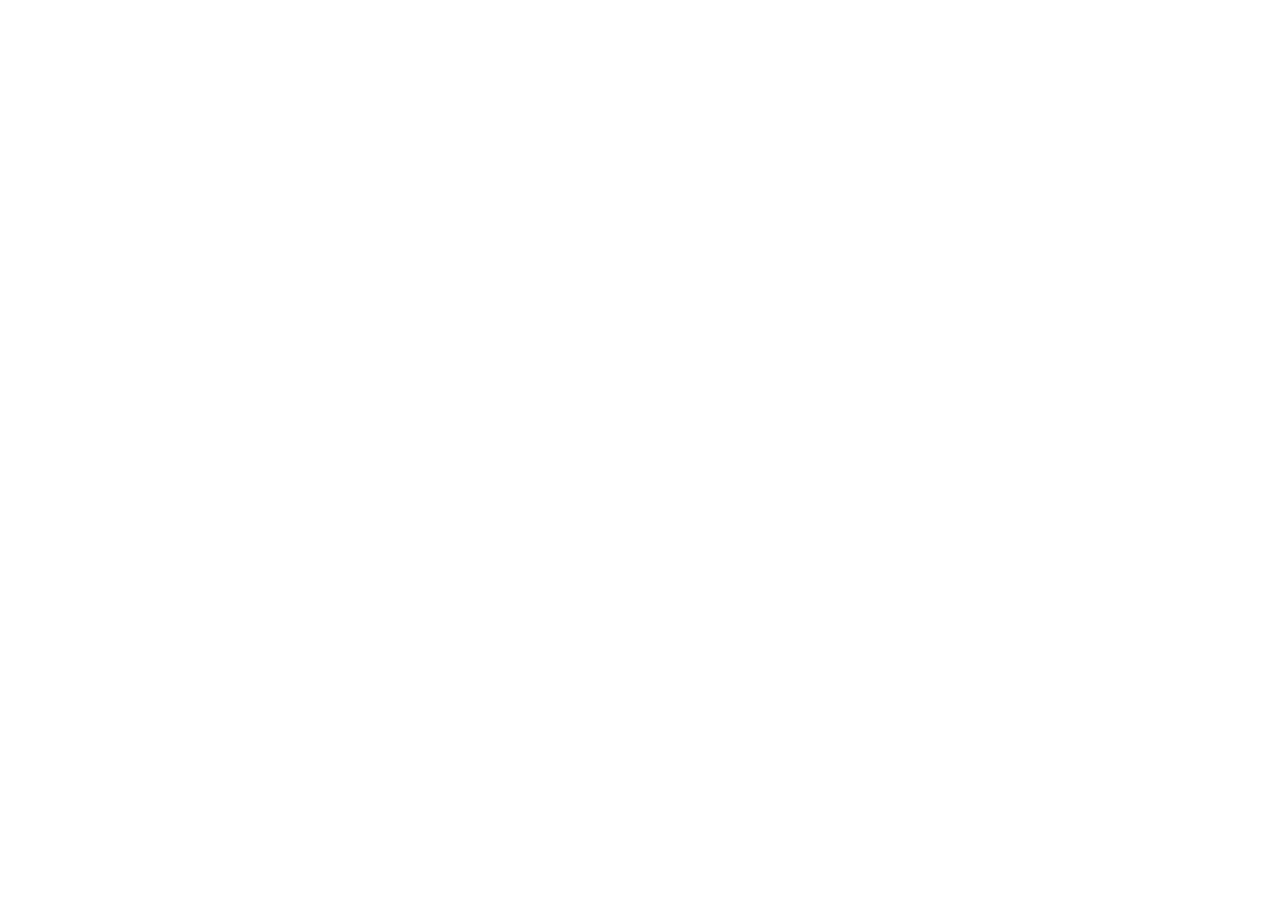
==== whisperapp/static/index.html @ 4ba87cb9 "feat: replace Gradio with FastAPI static file server Removes the Gradio dependency and UI; serves a " ====
<!DOCTYPE html>
<html lang="en" data-theme="light">
<head>
  <meta charset="UTF-8">
  <meta name="viewport" content="width=device-width, initial-scale=1">
  <title>Whisper</title>
  <link rel="preconnect" href="https://fonts.googleapis.com">
  <link rel="preconnect" href="https://fonts.gstatic.com" crossorigin>
  <link rel="stylesheet" href="https://fonts.googleapis.com/css2?family=Inter+Tight:ital,wght@0,400;0,500;0,600;0,700&family=JetBrains+Mono:wght@400;500&display=swap">
  <link rel="stylesheet" href="/css/tokens.css">
  <link rel="stylesheet" href="/css/app.css">
</head>
<body>
  <div id="app"></div>
  <script type="module" src="/js/app.js"></script>
</body>
</html>
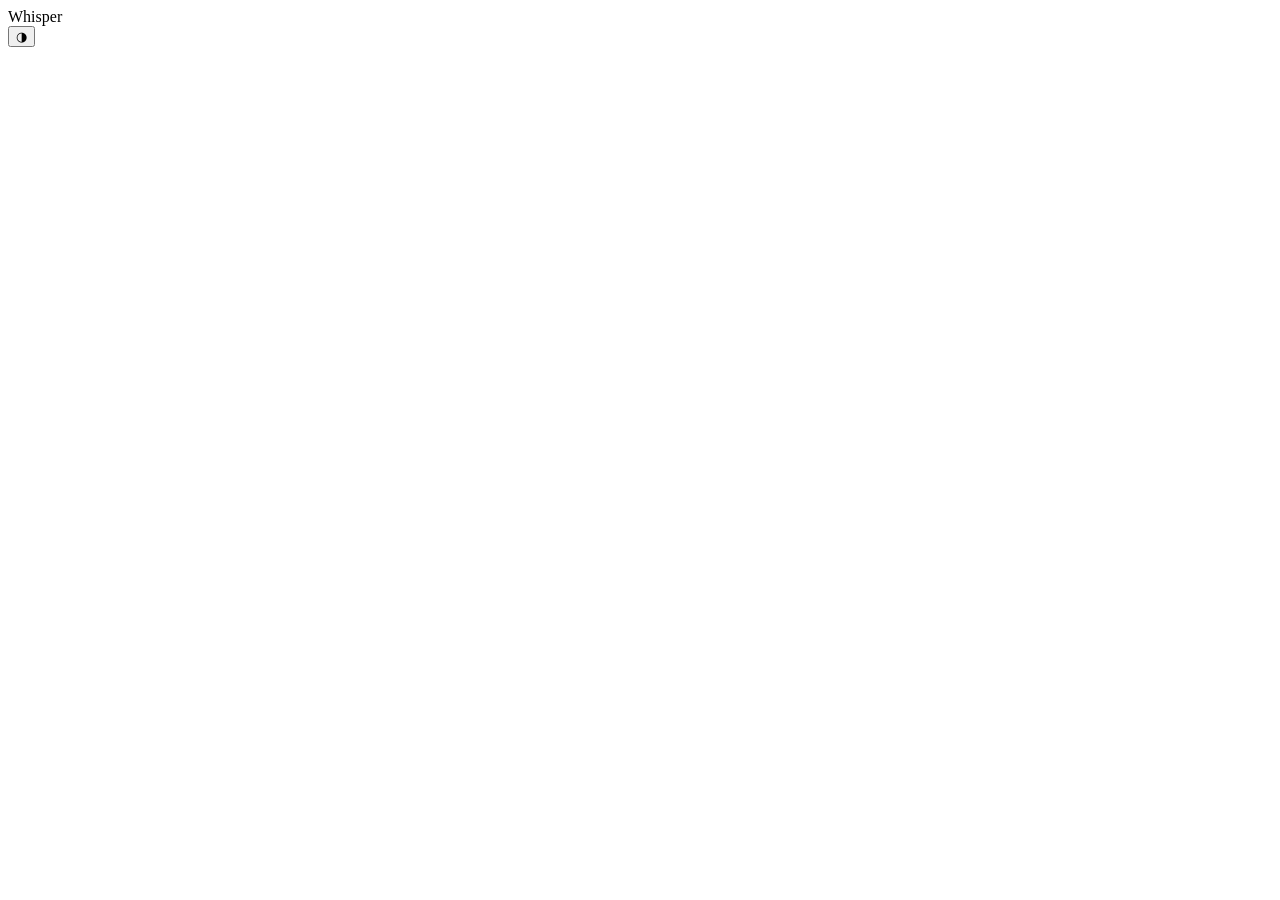
==== commit 5b49d0f8: "feat: window chrome, sidebar, and shell JS" ====
--- a/whisperapp/static/index.html
+++ b/whisperapp/static/index.html
@@ -11,7 +11,26 @@
   <link rel="stylesheet" href="/css/app.css">
 </head>
 <body>
-  <div id="app"></div>
+  <div id="window-root">
+    <div id="titlebar">
+      <div id="traffic-lights">
+        <span class="tl-dot close"   title="Close"></span>
+        <span class="tl-dot minimize" title="Minimize"></span>
+        <span class="tl-dot maximize" title="Maximize"></span>
+      </div>
+      <div id="window-title-text" class="mono">Whisper</div>
+      <button id="theme-toggle" title="Toggle theme">◑</button>
+    </div>
+    <div id="app-shell">
+      <aside id="sidebar"></aside>
+      <div id="main-content">
+        <div id="screen-transcribe" class="screen"></div>
+        <div id="screen-live"       class="screen"></div>
+        <div id="screen-speakers"   class="screen"></div>
+        <div id="screen-settings"   class="screen"></div>
+      </div>
+    </div>
+  </div>
   <script type="module" src="/js/app.js"></script>
 </body>
 </html>
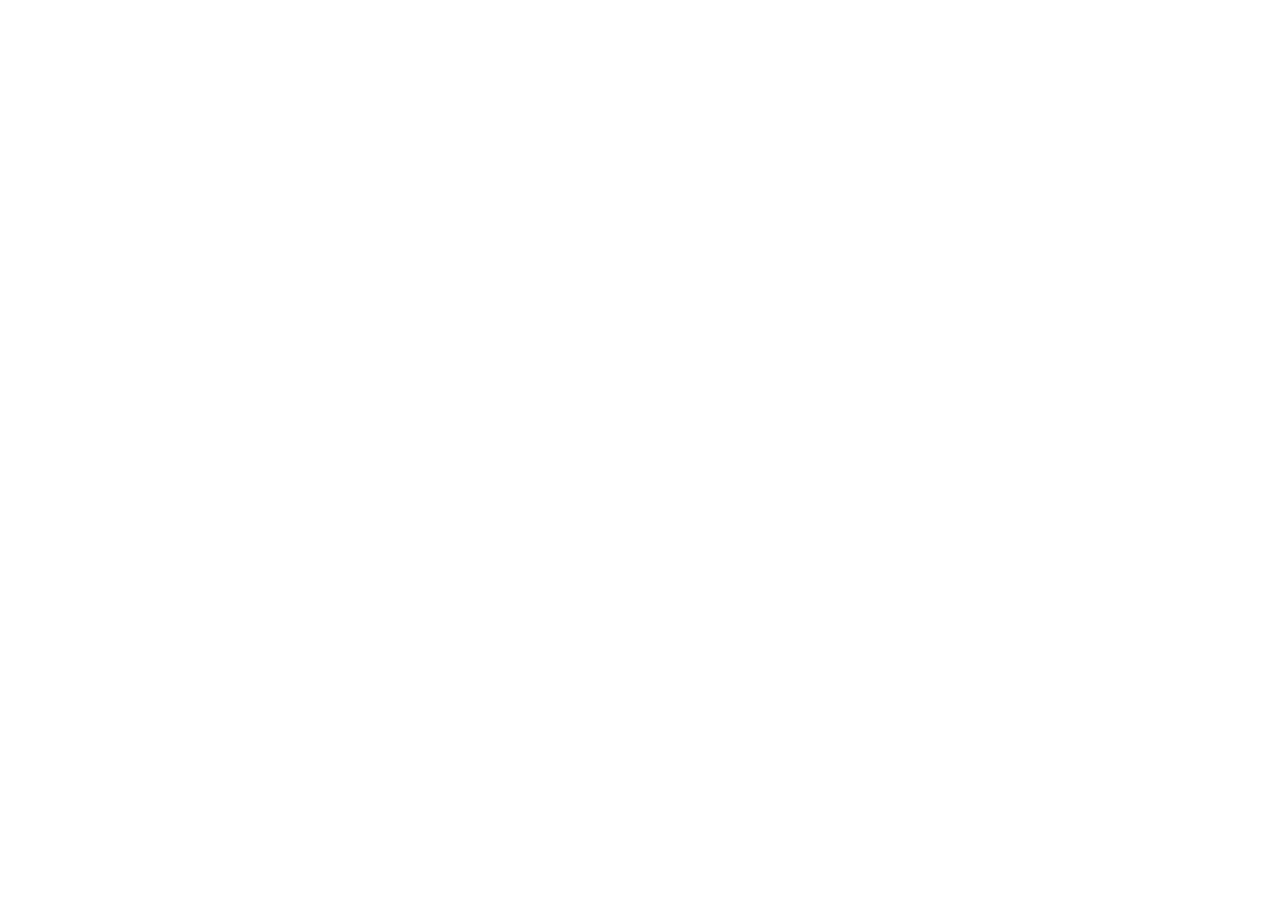
==== commit 2bb8dbe7: "feat: major UI overhaul + acoustic/emotion analysis + model management UI redesign (custom web app r" ====
--- a/whisperapp/static/index.html
+++ b/whisperapp/static/index.html
@@ -4,6 +4,7 @@
   <meta charset="UTF-8">
   <meta name="viewport" content="width=device-width, initial-scale=1">
   <title>Whisper</title>
+  <link rel="icon" type="image/svg+xml" href="data:image/svg+xml;utf8,<svg xmlns='http://www.w3.org/2000/svg' viewBox='0 0 32 32'><rect x='1' y='1' width='30' height='30' rx='9' fill='%231f1d1a'/><path d='M8 12 L11 22 L14 14 L16 14 L18 22 L21 14 L24 22' stroke='%23faf8f4' stroke-width='2.2' stroke-linecap='round' stroke-linejoin='round' fill='none'/></svg>">
   <link rel="preconnect" href="https://fonts.googleapis.com">
   <link rel="preconnect" href="https://fonts.gstatic.com" crossorigin>
   <link rel="stylesheet" href="https://fonts.googleapis.com/css2?family=Inter+Tight:ital,wght@0,400;0,500;0,600;0,700&family=JetBrains+Mono:wght@400;500&display=swap">
@@ -12,15 +13,6 @@
 </head>
 <body>
   <div id="window-root">
-    <div id="titlebar">
-      <div id="traffic-lights">
-        <span class="tl-dot close"   title="Close"></span>
-        <span class="tl-dot minimize" title="Minimize"></span>
-        <span class="tl-dot maximize" title="Maximize"></span>
-      </div>
-      <div id="window-title-text" class="mono">Whisper</div>
-      <button id="theme-toggle" title="Toggle theme">◑</button>
-    </div>
     <div id="app-shell">
       <aside id="sidebar"></aside>
       <div id="main-content">
